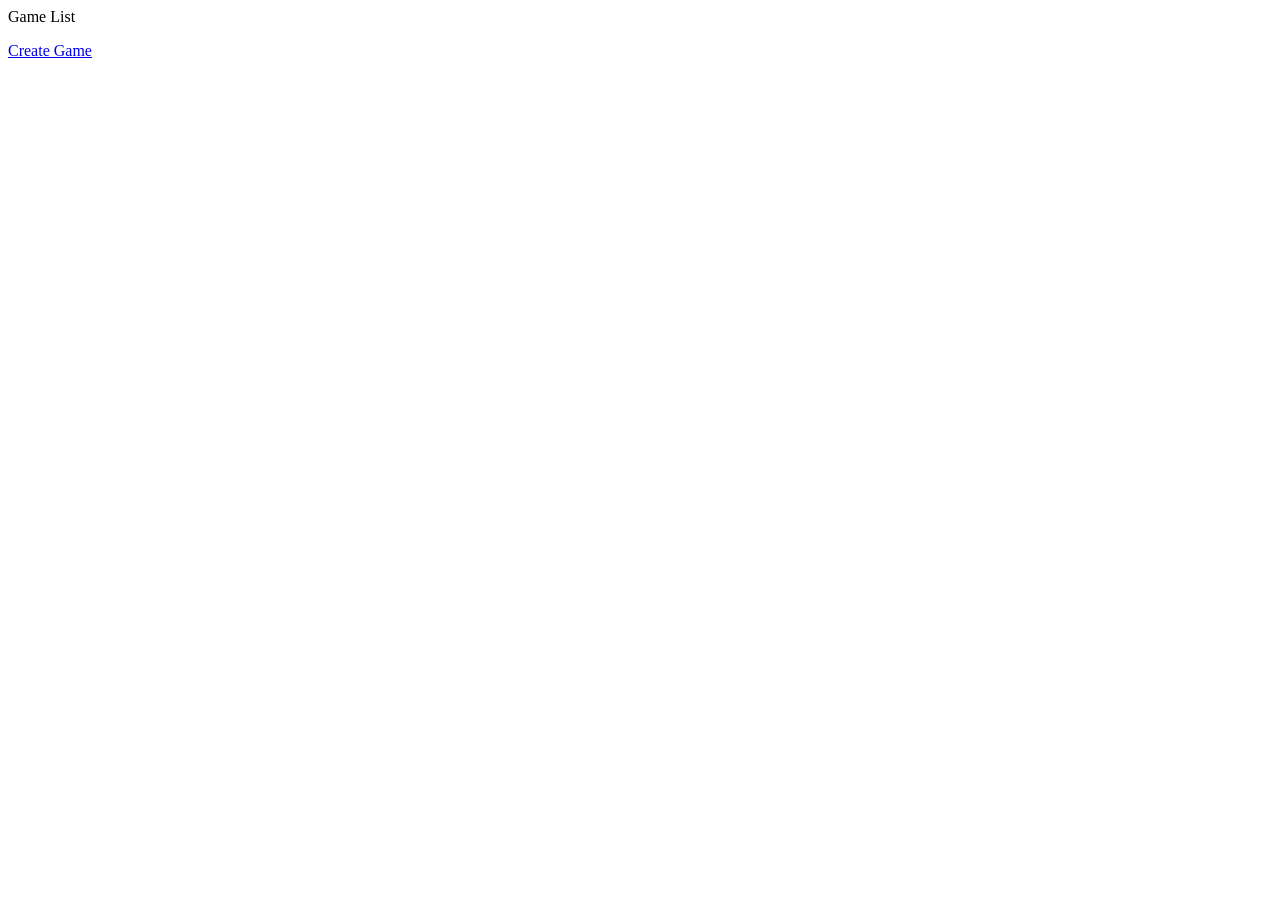
==== src/main/webapp/games.html @ e7aa3953 "basic error messages + join game and game start" ====
<html>
<head>
<title>Games</title>
<script src=js/libs/zepto.js></script>
</head>
<body>
	Game List
	
	<div id="gameList"></div>
	<p/>
	<a href="#" onClick="createGame('first')">Create Game</a>
	
	<p/>
	<div id="messages"></div>
	<div id="currentGame"></div>
</body>
<script>
	newGameLine = function(game) {
		return "<li id='"+game.name+"' class='"+ game.status + "'>" + game.name
				+ " (" + game.status + ") <a href=# onCLick='joinGame(\"" + game.name.toString()
				+ "\")'>join game</a></li>";
	};

	register = function() {
		var location = "ws://" + document.location.host + "/gameMessage";
		_ws = new WebSocket(location, "game");
		_ws.onmessage = function(message) {
			jsonMsg = JSON.parse(message.data);
			if (jsonMsg.updatedGame){
				$("#" + jsonMsg.updatedGame.name).remove();
				$("#gameList").append(newGameLine(jsonMsg.updatedGame));
			}
			if (jsonMsg.yourTurn){
				$("#currentGame").addClass("STARTED");
				$("#messages").append("<li>" + jsonMsg.board + "</li>");
			}
			if (jsonMsg.message){
				$("#messages").append("<li>" + jsonMsg.message + "</li>");
			}
		};
		return _ws;
	};

	joinGame = function(gameId) {
		ws.send("join " + gameId);
	}

	createGame = function(gameId) {
		ws.send("create " + gameId);
	};
	
	listGames = function(){
		$.getJSON("/game/list", function(json) {
			$("#gameList").empty();
			json.forEach(function(game) {
				$("#gameList").append(newGameLine(game));
			});
		});		
	};
	
	Zepto(function($) {
		ws = register();
		listGames();
	})
</script>
</html>
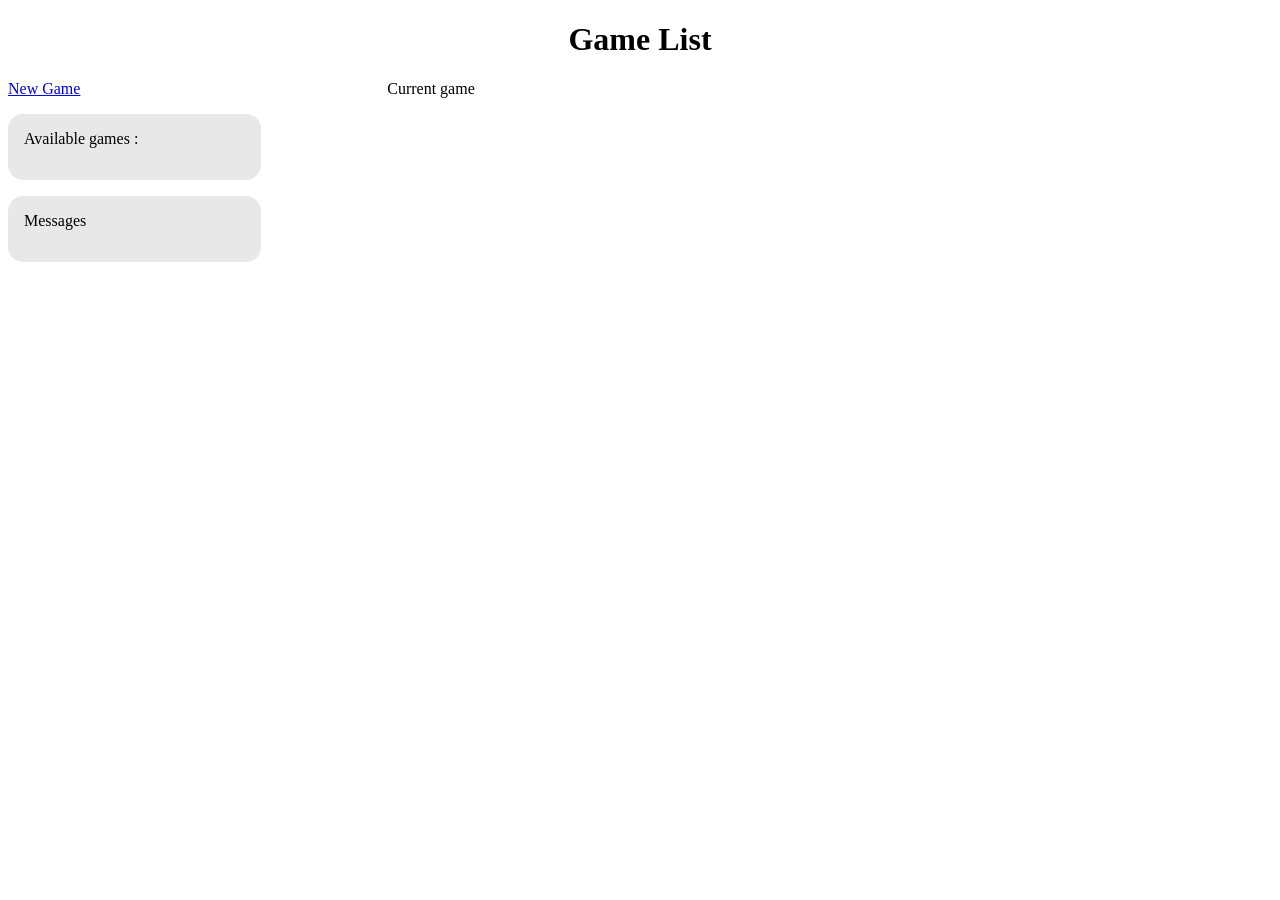
==== commit c0a9bb7a: "added twitter bootstrap & some style" ====
--- a/src/main/webapp/games.html
+++ b/src/main/webapp/games.html
@@ -1,66 +1,50 @@
+<!DOCTYPE html>
 <html>
 <head>
 <title>Games</title>
+<link href="stylesheets/bootstrap/css/bootstrap.css" rel="stylesheet">
+<link href="stylesheets/bootstrap/css/bootstrap-responsive.css" rel="stylesheet">
+<!-- Le HTML5 shim, for IE6-8 support of HTML5 elements -->
+<!--[if lt IE 9]>
+			<script src="http://html5shim.googlecode.com/svn/trunk/html5.js"></script>
+		<![endif]-->
+<!-- Le fav and touch icons -->
+<link rel="shortcut icon" href="../assets/ico/favicon.ico">
+<link rel="stylesheet" href="stylesheets/games.css" />
+</head>
+
+<body>
+	<nav>
+		<div id="userId" class="welcome"></div>
+	</nav>
+	<header>
+		<h1>Game List</h1>
+	</header>
+	<section id="main">
+		<div id="currentGame">Current game</div>
+	</section>
+	<aside>
+		<a href="#" onClick="games.createGame()">New Game</a>
+		<div>
+			Available games : 
+			<ul id="gameList"></ul>
+		</div>
+		<div>
+			Messages
+			<ul id="messages"></ul>
+		</div>
+	</aside>
+</body>
+
 <script src=js/libs/zepto.js></script>
-</head>
-<body>
-	Game List
-	
-	<div id="gameList"></div>
-	<p/>
-	<a href="#" onClick="createGame('first')">Create Game</a>
-	
-	<p/>
-	<div id="messages"></div>
-	<div id="currentGame"></div>
-</body>
+<script src=js/games.js></script>
 <script>
-	newGameLine = function(game) {
-		return "<li id='"+game.name+"' class='"+ game.status + "'>" + game.name
-				+ " (" + game.status + ") <a href=# onCLick='joinGame(\"" + game.name.toString()
-				+ "\")'>join game</a></li>";
-	};
-
-	register = function() {
-		var location = "ws://" + document.location.host + "/gameMessage";
-		_ws = new WebSocket(location, "game");
-		_ws.onmessage = function(message) {
-			jsonMsg = JSON.parse(message.data);
-			if (jsonMsg.updatedGame){
-				$("#" + jsonMsg.updatedGame.name).remove();
-				$("#gameList").append(newGameLine(jsonMsg.updatedGame));
-			}
-			if (jsonMsg.yourTurn){
-				$("#currentGame").addClass("STARTED");
-				$("#messages").append("<li>" + jsonMsg.board + "</li>");
-			}
-			if (jsonMsg.message){
-				$("#messages").append("<li>" + jsonMsg.message + "</li>");
-			}
-		};
-		return _ws;
-	};
-
-	joinGame = function(gameId) {
-		ws.send("join " + gameId);
-	}
-
-	createGame = function(gameId) {
-		ws.send("create " + gameId);
-	};
-	
-	listGames = function(){
-		$.getJSON("/game/list", function(json) {
-			$("#gameList").empty();
-			json.forEach(function(game) {
-				$("#gameList").append(newGameLine(game));
-			});
-		});		
-	};
-	
+	var games;
 	Zepto(function($) {
-		ws = register();
-		listGames();
-	})
+		//$("#gameList"), $("#messages"), $("#currentGame")
+		games = new Games();
+		games.init();
+		games.udpateGameList();
+	});
 </script>
 </html>
--- a/src/main/webapp/stylesheets/games.css
+++ b/src/main/webapp/stylesheets/games.css
@@ -0,0 +1,25 @@
+header { 
+	margin:0px; margin-bottom:3px;
+	text-align:center;
+}
+
+.welcome {
+	margin-right : 30px;
+	float : right;
+}
+
+#main {
+	float:right;
+	width:70%;
+}
+
+aside {
+	margin-right:80%;
+}
+
+aside div{
+	margin-top : 1em;
+	padding:1em;
+	background-color: #E8E8E8 ;
+	border-radius: 15px;
+}
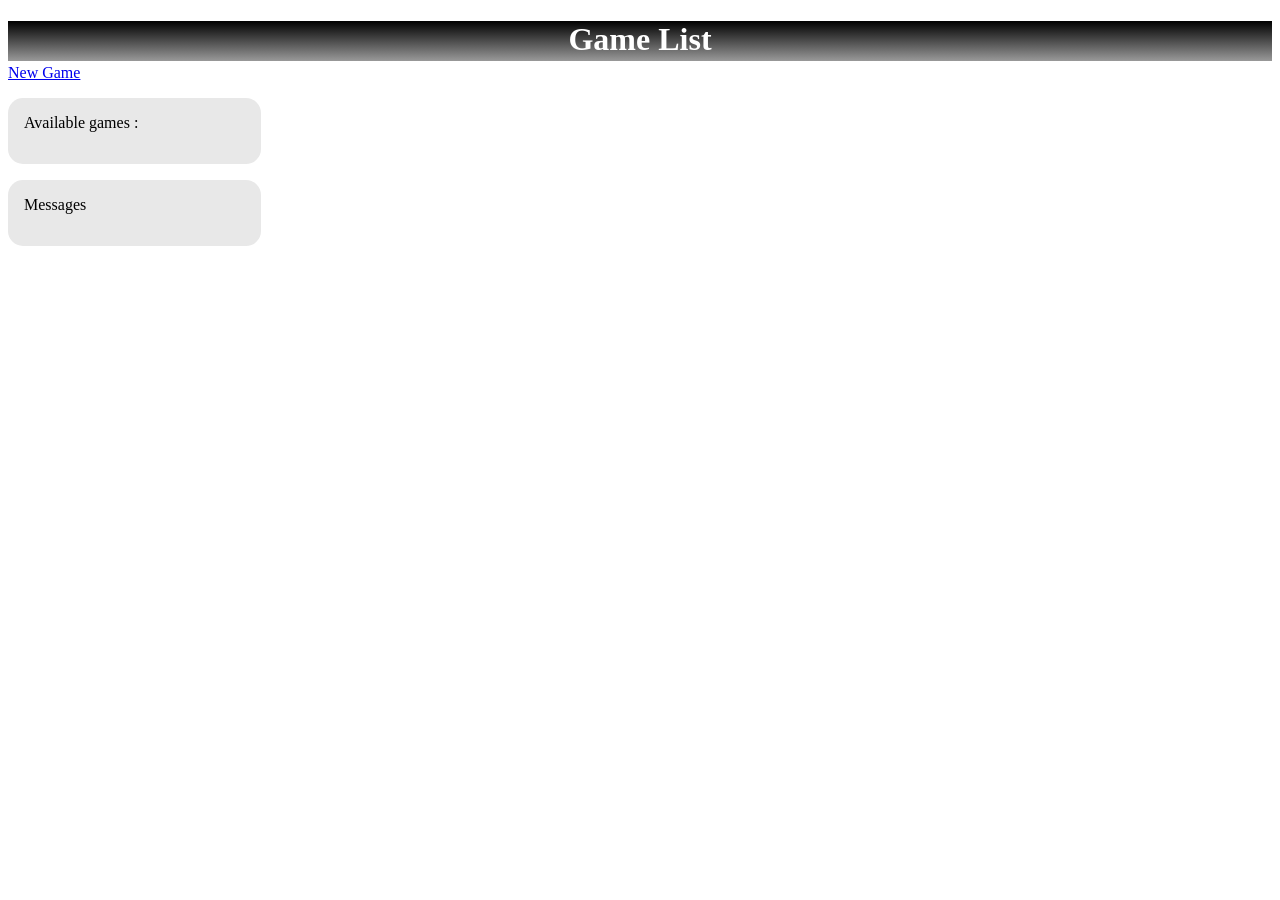
==== commit c90f6f4f: "currentGame is hidden by default" ====
--- a/src/main/webapp/games.html
+++ b/src/main/webapp/games.html
@@ -21,7 +21,7 @@
 		<h1>Game List</h1>
 	</header>
 	<section id="main">
-		<div id="currentGame">Current game</div>
+		<div id="currentGame" hidden="true">Current game</div>
 	</section>
 	<aside>
 		<a href="#" onClick="games.createGame()">New Game</a>
--- a/src/main/webapp/stylesheets/games.css
+++ b/src/main/webapp/stylesheets/games.css
@@ -1,9 +1,14 @@
 header { 
 	margin:0px; margin-bottom:3px;
 	text-align:center;
+	 width:100%;
+    height: 40px;
+	background: -webkit-gradient(linear, 0% 0%, 0% 100%, from(#000), to(#999));
+	color:white;
 }
 
 .welcome {
+	color:white;
 	margin-right : 30px;
 	float : right;
 }
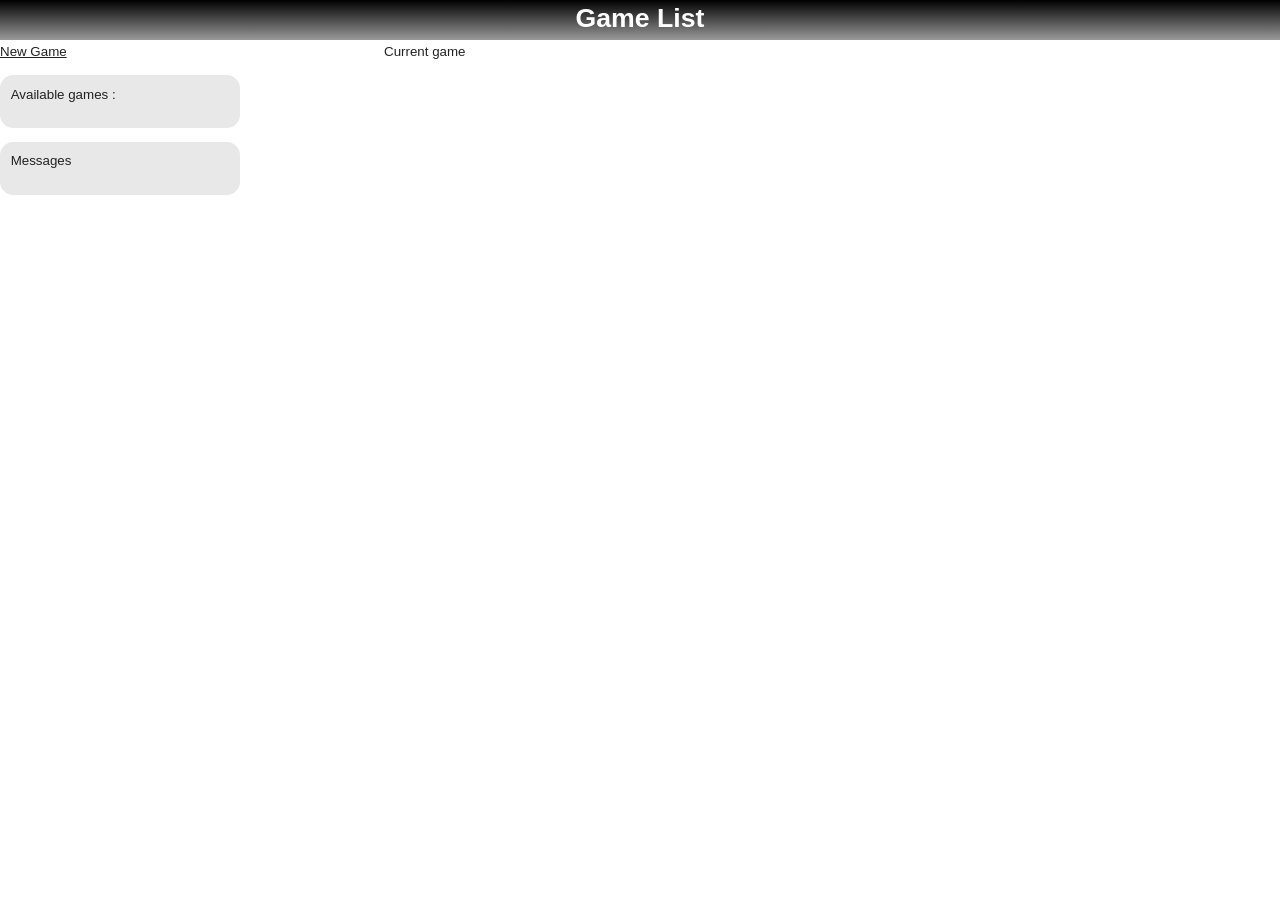
==== commit 00211f72: "removed twitter bootstrap, added html5 boilerplate" ====
--- a/src/main/webapp/games.html
+++ b/src/main/webapp/games.html
@@ -1,16 +1,20 @@
-<!DOCTYPE html>
-<html>
+<!doctype html>
+<!--[if lt IE 7]> <html class="no-js lt-ie9 lt-ie8 lt-ie7" lang="en"> <![endif]-->
+<!--[if IE 7]>    <html class="no-js lt-ie9 lt-ie8" lang="en"> <![endif]-->
+<!--[if IE 8]>    <html class="no-js lt-ie9" lang="en"> <![endif]-->
+<!--[if gt IE 8]><!-->
+<html class="no-js" lang="en">
+<!--<![endif]-->
 <head>
+<meta charset="utf-8">
+<meta http-equiv="X-UA-Compatible" content="IE=edge,chrome=1">
 <title>Games</title>
-<link href="stylesheets/bootstrap/css/bootstrap.css" rel="stylesheet">
-<link href="stylesheets/bootstrap/css/bootstrap-responsive.css" rel="stylesheet">
-<!-- Le HTML5 shim, for IE6-8 support of HTML5 elements -->
-<!--[if lt IE 9]>
-			<script src="http://html5shim.googlecode.com/svn/trunk/html5.js"></script>
-		<![endif]-->
-<!-- Le fav and touch icons -->
-<link rel="shortcut icon" href="../assets/ico/favicon.ico">
+<meta name="description" content="Play turn-based games, invite other to join and play with you">
+<meta name="viewport" content="width=device-width">
+<link rel="stylesheet" href="./bootstrap/html5-boilerplate/css/style.css">
 <link rel="stylesheet" href="stylesheets/games.css" />
+
+<script src="bootstrap/html5-boilerplate/js/libs/modernizr-2.5.3.min.js"></script>
 </head>
 
 <body>
@@ -21,12 +25,12 @@
 		<h1>Game List</h1>
 	</header>
 	<section id="main">
-		<div id="currentGame" hidden="true">Current game</div>
+		<div id="currentGame">Current game</div>
 	</section>
 	<aside>
 		<a href="#" onClick="games.createGame()">New Game</a>
 		<div>
-			Available games : 
+			Available games :
 			<ul id="gameList"></ul>
 		</div>
 		<div>
--- a/src/main/webapp/bootstrap/html5-boilerplate/css/style.css
+++ b/src/main/webapp/bootstrap/html5-boilerplate/css/style.css
@@ -0,0 +1,103 @@
+/* HTML5 Boilerplate  */
+
+article, aside, details, figcaption, figure, footer, header, hgroup, nav, section { display: block; }
+audio, canvas, video { display: inline-block; *display: inline; *zoom: 1; }
+audio:not([controls]) { display: none; }
+[hidden] { display: none; }
+
+html { font-size: 100%; -webkit-text-size-adjust: 100%; -ms-text-size-adjust: 100%; }
+html, button, input, select, textarea { font-family: sans-serif; color: #222; }
+body { margin: 0; font-size: 1em; line-height: 1.4; }
+
+::-moz-selection { background: #fe57a1; color: #fff; text-shadow: none; }
+::selection { background: #fe57a1; color: #fff; text-shadow: none; }
+
+a { color: #00e; }
+a:visited { color: #551a8b; }
+a:hover { color: #06e; }
+a:focus { outline: thin dotted; }
+a:hover, a:active { outline: 0; }
+abbr[title] { border-bottom: 1px dotted; }
+b, strong { font-weight: bold; }
+blockquote { margin: 1em 40px; }
+dfn { font-style: italic; }
+hr { display: block; height: 1px; border: 0; border-top: 1px solid #ccc; margin: 1em 0; padding: 0; }
+ins { background: #ff9; color: #000; text-decoration: none; }
+mark { background: #ff0; color: #000; font-style: italic; font-weight: bold; }
+pre, code, kbd, samp { font-family: monospace, serif; _font-family: 'courier new', monospace; font-size: 1em; }
+pre { white-space: pre; white-space: pre-wrap; word-wrap: break-word; }
+
+q { quotes: none; }
+q:before, q:after { content: ""; content: none; }
+small { font-size: 85%; }
+sub, sup { font-size: 75%; line-height: 0; position: relative; vertical-align: baseline; }
+sup { top: -0.5em; }
+sub { bottom: -0.25em; }
+
+ul, ol { margin: 1em 0; padding: 0 0 0 40px; }
+dd { margin: 0 0 0 40px; }
+nav ul, nav ol { list-style: none; list-style-image: none; margin: 0; padding: 0; }
+
+img { border: 0; -ms-interpolation-mode: bicubic; vertical-align: middle; }
+svg:not(:root) { overflow: hidden; }
+figure { margin: 0; }
+
+form { margin: 0; }
+fieldset { border: 0; margin: 0; padding: 0; }
+
+label { cursor: pointer; }
+legend { border: 0; *margin-left: -7px; padding: 0; white-space: normal; }
+button, input, select, textarea { font-size: 100%; margin: 0; vertical-align: baseline; *vertical-align: middle; }
+button, input { line-height: normal; }
+button, input[type="button"], input[type="reset"], input[type="submit"] { cursor: pointer; -webkit-appearance: button; *overflow: visible; }
+button[disabled], input[disabled] { cursor: default; }
+input[type="checkbox"], input[type="radio"] { box-sizing: border-box; padding: 0; *width: 13px; *height: 13px; }
+input[type="search"] { -webkit-appearance: textfield; -moz-box-sizing: content-box; -webkit-box-sizing: content-box; box-sizing: content-box; }
+input[type="search"]::-webkit-search-decoration, input[type="search"]::-webkit-search-cancel-button { -webkit-appearance: none; }
+button::-moz-focus-inner, input::-moz-focus-inner { border: 0; padding: 0; }
+textarea { overflow: auto; vertical-align: top; resize: vertical; }
+input:valid, textarea:valid {  }
+input:invalid, textarea:invalid { background-color: #f0dddd; }
+
+table { border-collapse: collapse; border-spacing: 0; }
+td { vertical-align: top; }
+
+.chromeframe { margin: 0.2em 0; background: #ccc; color: black; padding: 0.2em 0; }
+
+
+
+
+
+
+
+
+
+@media only screen and (min-width: 35em) {
+  
+
+}
+
+.ir { display: block; border: 0; text-indent: -999em; overflow: hidden; background-color: transparent; background-repeat: no-repeat; text-align: left; direction: ltr; *line-height: 0; }
+.ir br { display: none; }
+.hidden { display: none !important; visibility: hidden; }
+.visuallyhidden { border: 0; clip: rect(0 0 0 0); height: 1px; margin: -1px; overflow: hidden; padding: 0; position: absolute; width: 1px; }
+.visuallyhidden.focusable:active, .visuallyhidden.focusable:focus { clip: auto; height: auto; margin: 0; overflow: visible; position: static; width: auto; }
+.invisible { visibility: hidden; }
+.clearfix:before, .clearfix:after { content: ""; display: table; }
+.clearfix:after { clear: both; }
+.clearfix { *zoom: 1; }
+
+@media print {
+  * { background: transparent !important; color: black !important; box-shadow:none !important; text-shadow: none !important; filter:none !important; -ms-filter: none !important; } 
+  a, a:visited { text-decoration: underline; }
+  a[href]:after { content: " (" attr(href) ")"; }
+  abbr[title]:after { content: " (" attr(title) ")"; }
+  .ir a:after, a[href^="javascript:"]:after, a[href^="#"]:after { content: ""; } 
+  pre, blockquote { border: 1px solid #999; page-break-inside: avoid; }
+  thead { display: table-header-group; } 
+  tr, img { page-break-inside: avoid; }
+  img { max-width: 100% !important; }
+  @page { margin: 0.5cm; }
+  p, h2, h3 { orphans: 3; widows: 3; }
+  h2, h3 { page-break-after: avoid; }
+}
--- a/src/main/webapp/stylesheets/games.css
+++ b/src/main/webapp/stylesheets/games.css
@@ -1,15 +1,27 @@
-header { 
+h1 {
+	-webkit-margin-before : 0px; 
+}
+header {
 	margin:0px; margin-bottom:3px;
 	text-align:center;
 	 width:100%;
     height: 40px;
+	color:white;
 	background: -webkit-gradient(linear, 0% 0%, 0% 100%, from(#000), to(#999));
-	color:white;
+}
+
+a{
+	color:#222
+}
+
+
+body{
+	font-size:10pt;
 }
 
 .welcome {
 	color:white;
-	margin-right : 30px;
+	margin-right : 1em;
 	float : right;
 }
 
@@ -19,12 +31,13 @@
 }
 
 aside {
-	margin-right:80%;
+	text-align: left;
+	width:18em;
 }
 
 aside div{
 	margin-top : 1em;
-	padding:1em;
+	padding:0.8em;
 	background-color: #E8E8E8 ;
-	border-radius: 15px;
+	border-radius: 1em;
 }
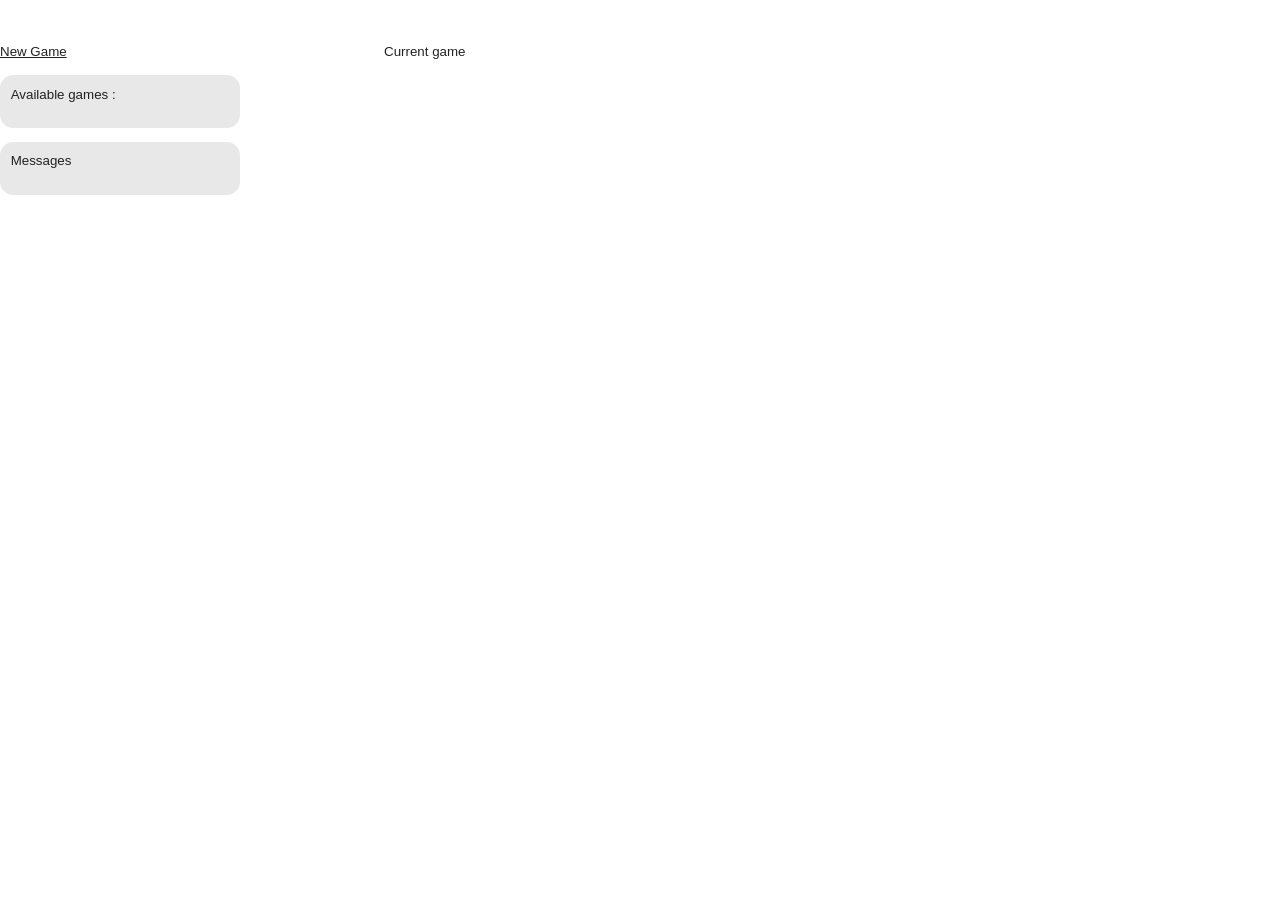
==== commit 7cde0c33: "introduced prefixfree for css" ====
--- a/src/main/webapp/games.html
+++ b/src/main/webapp/games.html
@@ -14,6 +14,7 @@
 <link rel="stylesheet" href="./bootstrap/html5-boilerplate/css/style.css">
 <link rel="stylesheet" href="stylesheets/games.css" />
 
+<script src="js/libs/prefixfree.min.js"></script>
 <script src="bootstrap/html5-boilerplate/js/libs/modernizr-2.5.3.min.js"></script>
 </head>
 
--- a/src/main/webapp/stylesheets/games.css
+++ b/src/main/webapp/stylesheets/games.css
@@ -1,13 +1,13 @@
 h1 {
-	-webkit-margin-before : 0px; 
+	margin:0px;
 }
 header {
 	margin:0px; margin-bottom:3px;
 	text-align:center;
-	 width:100%;
+	width:100%;
     height: 40px;
 	color:white;
-	background: -webkit-gradient(linear, 0% 0%, 0% 100%, from(#000), to(#999));
+	background: linear-gradient(top, #000 0%, #999 100%);
 }
 
 a{
@@ -40,4 +40,4 @@
 	padding:0.8em;
 	background-color: #E8E8E8 ;
 	border-radius: 1em;
-}
+}
